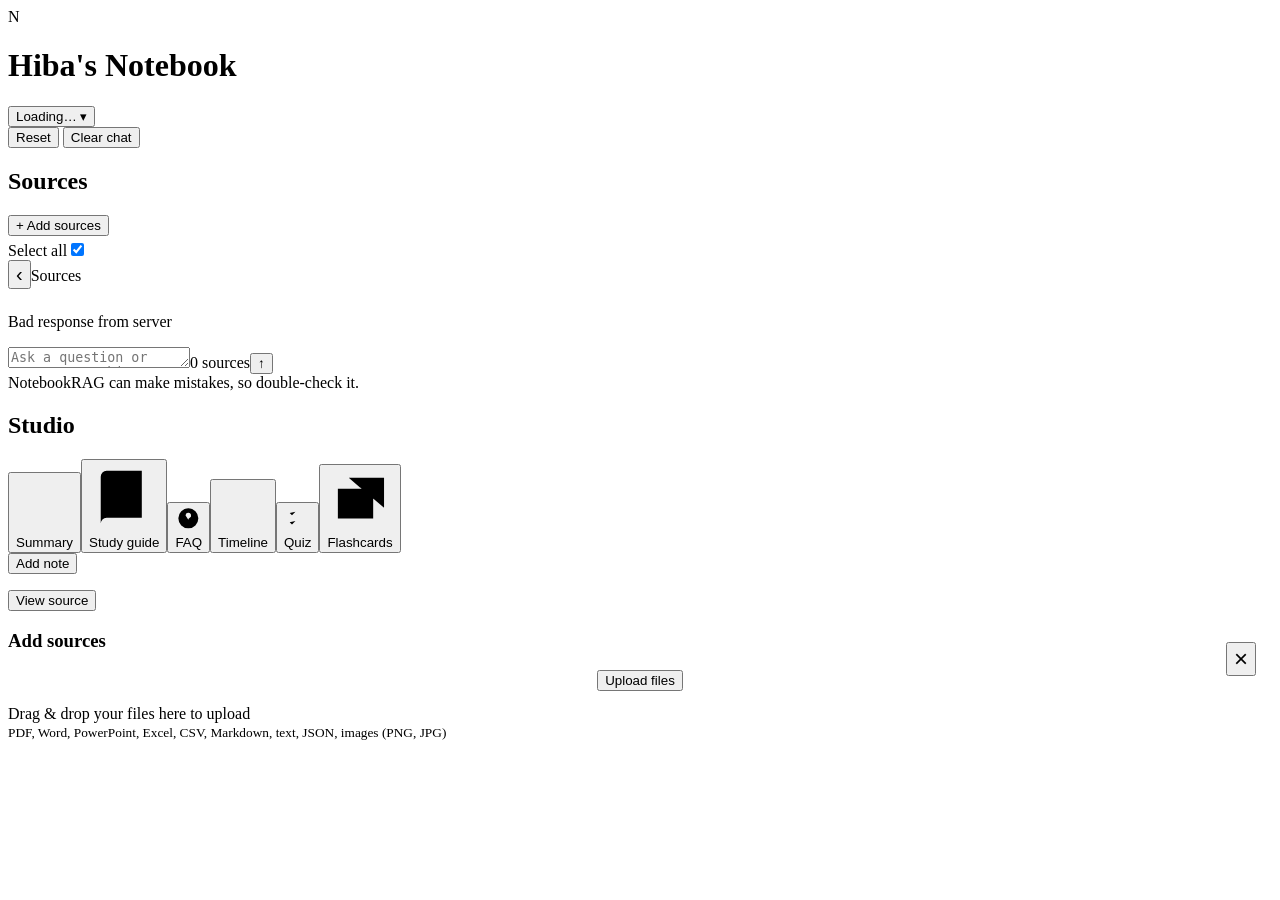
==== NotebookLLM_Project/app/static/index.html @ d4b75656 "Complete Notebook LLM Project" ====
<!DOCTYPE html>
<html lang="en">
<head>
<meta charset="utf-8">
<meta name="viewport" content="width=device-width, initial-scale=1">
<title>NotebookRAG</title>
<link rel="stylesheet" href="/css/style.css">
</head>
<body>

<!-- ===== HEADER: logo, notebook title, notebook switcher, cost, reset / clear chat ===== -->
<header>
  <div class="logo" aria-hidden="true">N</div>
  <h1 id="title">Hiba's Notebook</h1>
  <div class="dd" id="dd">
    <button id="ddBtn" aria-haspopup="true" aria-expanded="false" title="Switch notebook"><span id="nbname">Loading…</span> ▾</button>
    <div id="ddMenu"></div>
  </div>
  <div class="grow"></div>
  <div id="sess" title="Cost of this notebook"></div>
  <button class="link" id="resetCost">Reset</button>
  <button class="link" id="clearChat">Clear chat</button>
</header>

<!-- ===== MAIN: three columns ===== -->
<main id="app">

  <!-- ----- LEFT: Sources (list of files + source viewer) ----- -->
  <section class="side" aria-label="Sources">
    <div id="srcList" style="display:flex;flex-direction:column;min-height:0;flex:1">
      <h2>Sources</h2>
      <div class="pad">
        <button class="add" id="addBtn">+ Add sources</button>
        <div class="mute" id="embinfo" style="font-size:11px;margin:-4px 0 8px;text-align:center"></div>
        <div id="stale"></div>
        <div class="selall"><label for="all">Select all</label><input type="checkbox" id="all" checked></div>
        <div id="docs"></div>
      </div>
    </div>

    <!-- Source viewer: replaces the list when a source or citation is opened -->
    <div id="viewer">
      <div class="vh"><button class="x" style="opacity:1;font-size:20px" id="back" aria-label="Back to sources">‹</button><span class="mute">Sources</span></div>
      <div id="vname"></div><div id="vnote" class="mute" style="padding:0 16px 8px;font-size:12px"></div><div id="vbody"></div>
    </div>
  </section>

  <!-- ----- CENTRE: Chat ----- -->
  <section class="center" aria-label="Chat">
    <div id="chat"><div class="wrap" id="msgs"></div></div>
    <div class="bar"><textarea id="q" rows="1" placeholder="Ask a question or create something"></textarea><span class="mute" id="nsrc">0 sources</span><button id="send" aria-label="Send">↑</button></div>
    <div class="disc">NotebookRAG can make mistakes, so double-check it.</div>
  </section>

  <!-- ----- RIGHT: Studio (quick tools + notes) ----- -->
  <section class="side" aria-label="Studio">
    <h2>Studio</h2>
    <div class="pad"><div class="tools" id="tools"></div><div id="notes"></div></div>
    <button class="pill" id="addNote">Add note</button>
  </section>
</main>

<!-- ===== CITATION POPOVER: shown when hovering a [n] reference ===== -->
<div id="pop"><b id="pt"></b><p id="pp"></p><button id="pv">View source</button></div>

<!-- ===== ADD SOURCES POPUP ===== -->
<div id="modal" role="dialog" aria-modal="true" aria-label="Add sources"><div class="box" style="position:relative">
  <button class="x" id="mx" style="opacity:1;position:absolute;right:16px;top:12px;font-size:24px" aria-label="Close">×</button>
  <h3>Add sources</h3>
  <button class="pri" id="upBtn" style="display:block;margin:0 auto 14px">Upload files</button>
  <div id="drop" tabindex="0">Drag &amp; drop your files here to upload<br><small>PDF, Word, PowerPoint, Excel, CSV, Markdown, text, JSON, images (PNG, JPG)</small></div>
</div></div>

<!-- ===== SCRIPT ===== -->
<script>
const $=s=>document.querySelector(s);
const st={nid:null,docs:[],sel:new Set(),up:[],notes:[],busy:false};
const money=v=>'$'+(v>0&&v<0.0001?v.toFixed(8):v>0&&v<0.01?v.toFixed(6):v.toFixed(4));
const num=v=>Number(v||0).toLocaleString();
const esc=s=>s.replace(/[&<>"]/g,c=>({'&':'&amp;','<':'&lt;','>':'&gt;','"':'&quot;'}[c]));
const store={get(k,d){try{return JSON.parse(localStorage.getItem(k))??d}catch(e){return d}},set(k,v){try{localStorage.setItem(k,JSON.stringify(v))}catch(e){}}};
const JH={'Content-Type':'application/json'};
async function api(u,o){const r=await fetch(u,o);const j=await r.json().catch(()=>({error:'Bad response from server'}));if(!r.ok)throw new Error(j.error||r.statusText);return j}
const B=()=>'/api/notebooks/'+st.nid;
const HELLO='<div class="hello"><h1>Let\'s start your notebook…</h1><p class="mute">Add sources on the left, then ask a question. Every answer shows its sources and what it cost.</p></div>';

/* ---------- notebooks dropdown ---------- */
let books=[];
const closeMenu=()=>{$('#ddMenu').style.display='none';$('#ddBtn').setAttribute('aria-expanded','false')};
function renderMenu(){
  const m=$('#ddMenu');m.innerHTML='';
  books.forEach(n=>{
    const b=document.createElement('button');b.className='ddi'+(n.id===st.nid?' cur':'');
    b.innerHTML=`<span>${n.id===st.nid?'✓ ':''}${esc(n.name)}</span><small>${n.n_docs} source${n.n_docs==1?'':'s'} · ${money(n.total_cost)}</small>`;
    b.onclick=()=>{closeMenu();if(n.id!==st.nid)openNotebook(n.id)};m.appendChild(b)});
  m.insertAdjacentHTML('beforeend','<hr>');
  [['+ Create notebook',createNb],['Rename this notebook',renameNb],['Delete this notebook',deleteNb]].forEach(([t,f])=>{
    const b=document.createElement('button');b.className='ddi act';b.textContent=t;b.onclick=()=>{closeMenu();f()};m.appendChild(b)});
}
$('#ddBtn').onclick=async e=>{
  e.stopPropagation();const m=$('#ddMenu');if(m.style.display==='block')return closeMenu();
  try{books=await api('/api/notebooks')}catch(err){}
  renderMenu();m.style.display='block';$('#ddBtn').setAttribute('aria-expanded','true');
};
document.addEventListener('click',e=>{if(!e.target.closest('#dd'))closeMenu()});
async function createNb(){
  const name=prompt('Notebook name','Untitled notebook');if(name===null)return;
  try{const n=await api('/api/notebooks',{method:'POST',headers:JH,body:JSON.stringify({name})});await openNotebook(n.id)}catch(e){alert(e.message)}
}
async function renameNb(){
  const nm=prompt('Notebook name',$('#nbname').textContent);if(!nm||!nm.trim())return;
  try{const n=await api(B(),{method:'PATCH',headers:JH,body:JSON.stringify({name:nm})});$('#nbname').textContent=n.name}catch(e){alert(e.message)}
}
async function deleteNb(){
  if(!confirm(`Delete "${$('#nbname').textContent}" and all its sources?`))return;
  try{await api(B(),{method:'DELETE'});store.set('lastNb',null);await boot()}catch(e){alert(e.message)}
}
async function boot(){
  try{
    books=await api('/api/notebooks');
    if(!books.length){books=[await api('/api/notebooks',{method:'POST',headers:JH,body:JSON.stringify({name:'My first notebook'})})]}
    const last=store.get('lastNb',null);
    await openNotebook((books.find(b=>b.id===last)||books[0]).id);
  }catch(e){$('#msgs').innerHTML=`<p class="err">${esc(e.message)}</p>`}
}
async function openNotebook(id){
  st.nid=id;store.set('lastNb',id);closeViewer();$('#msgs').innerHTML=HELLO;st.docs=[];st.sel=new Set();renderDocs();
  try{
    const j=await api(B());
    $('#nbname').textContent=j.name;st.docs=j.docs;st.sel=new Set(j.docs.map(d=>d.id));
    $('#embinfo').textContent='Embeddings: '+j.embed+(j.embed_price>0?` · ${money(j.embed_price)} per 1M tokens`:' · free (runs locally)');
    st.notes=store.get('notes:'+id,[]);renderDocs();renderNotes();renderTotals(j.totals);renderStale(j.stale);
    j.messages.forEach(m=>m.role==='user'?addMsg('user',esc(m.content)):botEl(m));
  }catch(e){$('#msgs').innerHTML=`<p class="err">${esc(e.message)}</p>`}
}
function renderTotals(t){$('#sess').textContent=`Notebook ${money(t.total_cost||0)} · ${num(t.requests)} questions`}
function renderStale(names){
  const s=$('#stale');if(!names||!names.length){s.style.display='none';return}
  s.style.display='block';s.innerHTML=`${names.length} source(s) were indexed with a different embedding model and are hidden: ${esc(names.join(', '))}. <button class="link" id="reidx">Re-index now</button>`;
  $('#reidx').onclick=async()=>{s.textContent='Re-indexing…';try{const j=await api(B()+'/reindex',{method:'POST'});await openNotebook(st.nid);renderTotals(j.totals);addMsg('bot mute',`<p>Re-indexed ${j.reindexed} source(s): ${num(j.embed_tokens)} embedding tokens, ${money(j.embed_cost)}.</p>`)}catch(e){s.textContent=e.message}};
}

/* ---------- sources ---------- */
function renderDocs(){
  const box=$('#docs');box.innerHTML='';
  st.up.forEach(n=>{const r=document.createElement('div');r.className='row';r.innerHTML=`<span class="ext">…</span><span class="nm">${esc(n)}<small>Indexing…</small></span><span class="spin"></span>`;box.appendChild(r)});
  if(!st.docs.length&&!st.up.length)box.innerHTML='<p class="mute" style="text-align:center;padding:20px 8px">Saved sources will appear here.<br>Add a document, then ask questions about it.</p>';
  st.docs.forEach(d=>{
    const r=document.createElement('div');r.className='row';
    r.innerHTML=`<span class="ext">${esc(d.ext.slice(1).toUpperCase())}</span><button class="nm" data-v title="Open source">${esc(d.name)}<small>${d.n_chunks} chunks · embedding ${num(d.embed_tokens)} tok · ${money(d.embed_cost||0)}</small></button><button class="x" aria-label="Remove ${esc(d.name)}">×</button><input type="checkbox" ${st.sel.has(d.id)?'checked':''} aria-label="Use ${esc(d.name)}">`;
    r.querySelector('input').onchange=e=>{e.target.checked?st.sel.add(d.id):st.sel.delete(d.id);count()};
    r.querySelector('[data-v]').onclick=()=>openViewer(d.id,d.name);
    r.querySelector('.x').onclick=async()=>{await api(B()+'/docs/'+d.id,{method:'DELETE'});st.sel.delete(d.id);st.docs=st.docs.filter(x=>x.id!==d.id);renderDocs()};
    box.appendChild(r)});
  count();
}
function count(){const n=st.sel.size;$('#nsrc').textContent=n+(n===1?' source':' sources');$('#all').checked=n>0&&n===st.docs.length}
$('#all').onchange=e=>{st.sel=new Set(e.target.checked?st.docs.map(d=>d.id):[]);renderDocs()};

/* ---------- Add sources window ---------- */
const OK=/\.(pdf|docx|pptx|xlsx|csv|md|txt|json|png|jpe?g)$/i;
const picker=document.createElement('input');
picker.type='file';picker.accept='.pdf,.docx,.pptx,.xlsx,.csv,.md,.txt,.json,.png,.jpg,.jpeg';picker.multiple=true;picker.hidden=true;document.body.appendChild(picker);
const modal=$('#modal');
const openModal=()=>{modal.style.display='grid'},closeModal=()=>{modal.style.display='none'};
$('#addBtn').onclick=openModal;$('#mx').onclick=closeModal;
modal.onclick=e=>{if(e.target===modal)closeModal()};
$('#upBtn').onclick=()=>picker.click();
picker.onchange=e=>{upload([...e.target.files]);e.target.value=''};
const drop=$('#drop');
drop.onclick=()=>picker.click();
drop.ondragover=e=>{e.preventDefault();drop.classList.add('over')};
drop.ondragleave=()=>drop.classList.remove('over');
drop.ondrop=e=>{e.preventDefault();drop.classList.remove('over');upload([...e.dataTransfer.files])};
const zone=document.querySelector('section[aria-label="Sources"]');
zone.ondragover=e=>{e.preventDefault()};zone.ondrop=e=>{e.preventDefault();upload([...e.dataTransfer.files])};
async function upload(files){
  closeModal();const nid=st.nid;
  const bad=files.filter(f=>!OK.test(f.name));
  if(bad.length)addMsg('bot err',`<p>These file types are not supported: ${esc(bad.map(f=>f.name).join(', '))}</p>`);
  files=files.filter(f=>OK.test(f.name));
  for(const f of files){
    st.up.push(f.name);renderDocs();
    const fd=new FormData();fd.append('file',f);
    try{
      const j=await api(`/api/notebooks/${nid}/upload`,{method:'POST',body:fd});
      if(st.nid===nid){st.docs.push(j.doc);st.sel.add(j.doc.id);renderTotals(j.totals)}
    }catch(e){addMsg('bot err',`<p>${esc(e.message)}</p>`)}
    st.up=st.up.filter(n=>n!==f.name);if(st.nid===nid)renderDocs();
  }
}

/* ---------- chat ---------- */
function md(t){
  let h='',list=null;const close=()=>{if(list){h+=`</${list}>`;list=null}};
  const dedupe=s=>s.replace(/((?:\[\d+\])+)(\s*[.,;:]?\s*)\1/g,'$1$2').replace(/\[(\d+)\](\s*)\[\1\]/g,'[$1]');
  const inl=s=>dedupe(s).replace(/\*\*(.+?)\*\*/g,'<b>$1</b>').replace(/\[(\d+)\]/g,'<button class="cite" data-n="$1">$1</button>');
  for(const l of esc(t).split('\n')){let m;
    if(m=l.match(/^(#{1,3})\s+(.*)/)){close();const k=m[1].length+2;h+=`<h${k}>${inl(m[2])}</h${k}>`}
    else if(m=l.match(/^\s*[-*•]\s+(.*)/)){if(list!=='ul'){close();h+='<ul>';list='ul'}h+=`<li>${inl(m[1])}</li>`}
    else if(m=l.match(/^\s*(\d+)[.)]\s+(.*)/)){if(list!=='ol'){close();h+=`<ol start="${m[1]}">`;list='ol'}h+=`<li>${inl(m[2])}</li>`}
    else if(!l.trim())close();else{close();h+=`<p>${inl(l)}</p>`}}
  close();return h;
}
function addMsg(cls,html){
  const hello=$('#msgs .hello');if(hello)hello.remove();
  const d=document.createElement('div');d.className=cls;d.innerHTML=html;$('#msgs').appendChild(d);$('#chat').scrollTop=1e9;return d;
}
const MODE={broad:'Evenly sampled across the sources (summary-style question)',rerank:'Vector search, then reranked',vector:'Vector search'};
function botEl(j){
  const u=j.usage||{},text=j.answer||j.content||'';
  const el=addMsg('bot',`<details class="th"><summary>Retrieval details</summary><div>${esc(MODE[j.mode]||j.mode||'')}<br>${(j.retrieved||[]).map(r=>`[${r.n}] ${esc(r.doc)} · ${esc(r.label)}`).join('<br>')}</div></details>${md(text)}
    <div class="cost"><span>Embed ${num(u.embed_tokens)} tok · ${money(u.embed_cost)}</span><span>Input ${num(u.input_tokens)} tok · ${money(u.input_cost)}</span><span>Output ${num(u.output_tokens)} tok · ${money(u.output_cost)}</span><span class="tot">Total ${money(u.total_cost)}</span><span>${u.seconds}s · ${esc(u.model||'')}</span></div>
    <div class="acts"><button data-copy>Copy</button><button data-note>Save to note</button></div>`);
  el._c=j.citations||[];
  el.querySelector('[data-copy]').onclick=()=>navigator.clipboard&&navigator.clipboard.writeText(text);
  el.querySelector('[data-note]').onclick=()=>{st.notes.push(text);saveNotes()};
  return el;
}
async function ask(text){
  text=text.trim();if(st.busy||!text)return;
  if(!st.sel.size){addMsg('bot err','<p>Tick at least one source first.</p>');return}
  st.busy=true;$('#send').disabled=true;const nid=st.nid;
  document.querySelectorAll('.sugs').forEach(s=>s.remove());addMsg('user',esc(text));const wait=addMsg('bot mute','Thinking…');
  try{
    const j=await api(`/api/notebooks/${nid}/chat`,{method:'POST',headers:JH,body:JSON.stringify({message:text,doc_ids:[...st.sel]})});
    wait.remove();if(st.nid!==nid)return;const b=botEl(j);renderTotals(j.totals);suggest(b,text,j,nid);
  }catch(e){wait.remove();addMsg('bot err',`<p>${esc(e.message)}</p>`)}
  finally{st.busy=false;$('#send').disabled=false}
}
/* ---------- follow-up question cards under the latest answer ---------- */
async function suggest(el,message,j,nid){
  document.querySelectorAll('.sugs').forEach(s=>s.remove());   // only the newest answer keeps its cards
  try{
    const r=await api(`/api/notebooks/${nid}/suggest`,{method:'POST',headers:JH,body:JSON.stringify({
      message,answer:j.answer||'',doc_ids:[...st.sel],passages:(j.citations||[]).slice(0,4).map(c=>c.text)})});
    if(st.nid!==nid||!r.questions||!r.questions.length)return;
    if(r.totals)renderTotals(r.totals);
    const box=document.createElement('div');box.className='sugs';
    r.questions.forEach(t=>{const b=document.createElement('button');b.className='sug';
      b.innerHTML=`<span>${esc(t)}</span><small>↗</small>`;
      b.onclick=()=>{box.remove();ask(t)};box.appendChild(b)});
    el.after(box);$('#chat').scrollTop=1e9;
  }catch(e){/* suggestions are optional: stay silent on failure */}
}
const q=$('#q');
$('#send').onclick=()=>{const t=q.value;q.value='';q.style.height='';ask(t)};
q.onkeydown=e=>{if(e.key==='Enter'&&!e.shiftKey){e.preventDefault();$('#send').click()}};
q.oninput=()=>{q.style.height='auto';q.style.height=Math.min(q.scrollHeight,120)+'px'};

/* ---------- citation popover ---------- */
const pop=$('#pop');let popT,popC;
const hide=()=>{popT=setTimeout(()=>pop.style.display='none',250)};
const cite=b=>(b.closest('.bot')._c||[]).find(c=>c.n==b.dataset.n);
document.addEventListener('mouseover',e=>{
  const b=e.target.closest('.cite');if(!b)return;const c=cite(b);if(!c)return;
  clearTimeout(popT);popC=c;$('#pt').textContent=`${c.doc} · ${c.label}`;$('#pp').textContent=(c.segments||[{text:c.text}]).map(s=>s.text).join('\n…\n');
  const r=b.getBoundingClientRect();pop.style.display='block';
  pop.style.left=Math.max(8,Math.min(r.left,innerWidth-pop.offsetWidth-8))+'px';
  pop.style.top=(r.bottom+pop.offsetHeight+12>innerHeight?Math.max(8,r.top-pop.offsetHeight-6):r.bottom+6)+'px';
});
document.addEventListener('mouseout',e=>{if(e.target.closest('.cite'))hide()});
pop.onmouseenter=()=>clearTimeout(popT);pop.onmouseleave=hide;
$('#pv').onclick=()=>{pop.style.display='none';openViewer(popC.doc_id,popC.doc,popC)};
document.addEventListener('click',e=>{const b=e.target.closest('.cite');if(!b)return;const c=cite(b);if(c)openViewer(c.doc_id,c.doc,c)});

/* ---------- source viewer (replaces the source list) ---------- */
function closeViewer(){$('#viewer').style.display='none';$('#srcList').style.display='flex'}
async function openViewer(id,name,hit){
  $('#srcList').style.display='none';$('#viewer').style.display='flex';$('#vname').textContent=name;$('#vbody').textContent='Loading…';
  const segs=hit?(hit.segments||[{unit:hit.unit,text:hit.text}]):[];
  $('#vnote').textContent=hit?`Highlighted: the text used for [${hit.n}] (${hit.label}). Dark yellow = the best matching part, light yellow = surrounding text the model also read.`:'';
  const units=await api(`${B()}/docs/${id}/units`);const body=$('#vbody');body.innerHTML='';let target=null;
  units.forEach((u,i)=>{
    const hd=document.createElement('div');hd.className='pg';hd.textContent=u.label;body.appendChild(hd);
    const p=document.createElement('div'),t=u.text,f=new Uint8Array(t.length);
    segs.filter(s=>s.unit===i).forEach(s=>{const a=t.indexOf(s.text);if(a>=0)f.fill(1,a,a+s.text.length)});
    if(hit&&hit.unit===i){const a=t.indexOf(hit.text);if(a>=0)f.fill(2,a,a+hit.text.length)}
    for(let k=0;k<t.length;){
      let e=k;while(e<t.length&&f[e]===f[k])e++;
      const piece=t.slice(k,e);
      if(f[k]){const m=document.createElement('mark');if(f[k]===1)m.className='ctx';m.textContent=piece;p.appendChild(m);if(!target)target=m}
      else p.append(piece);
      k=e}
    body.appendChild(p)});
  if(target)target.scrollIntoView({block:'start'});
}
$('#back').onclick=closeViewer;

/* ---------- studio + notes ---------- */
const IC={Summary:'M4 6h16M4 12h16M4 18h10','Study guide':'M4 5a2 2 0 0 1 2-2h12v16H6a2 2 0 0 0-2 2zM4 5v16',FAQ:'M12 21a9 9 0 1 0 0-18 9 9 0 0 0 0 18zM9.5 9.5a2.5 2.5 0 1 1 3.5 2.3c-.6.3-1 .8-1 1.5M12 17v.5',Timeline:'M12 3v18M12 7h6M12 12H6M12 17h6',Quiz:'M5 7l2 2 3-3M5 15l2 2 3-3M13 8h6M13 16h6',Flashcards:'M4 8h13v11H4zM8 4h13v11'};
const P={Summary:'Write a structured summary of the selected sources.','Study guide':'Create a study guide with key concepts and review questions.',FAQ:'Write an FAQ with the 8 most useful questions and answers.',Timeline:'Build a timeline of the main events or steps.',Quiz:'Write a 6-question multiple-choice quiz with answers.',Flashcards:'Create 10 flashcards (term and definition).'};
Object.keys(P).forEach(n=>{const b=document.createElement('button');b.className='tool';b.innerHTML=`<svg viewBox="0 0 24 24"><path d="${IC[n]}"/></svg>${n}`;b.onclick=()=>ask(P[n]);$('#tools').appendChild(b)});
function saveNotes(){store.set('notes:'+st.nid,st.notes);renderNotes()}
function renderNotes(){
  $('#notes').innerHTML=st.notes.length?'':'<p class="mute" style="margin-top:16px">Use “Save to note” under an answer, or add your own.</p>';
  st.notes.forEach((t,i)=>{const n=document.createElement('div');n.className='note';n.innerHTML=`${esc(t.slice(0,600))}<button class="x" aria-label="Delete note">×</button>`;
    n.querySelector('.x').onclick=()=>{st.notes.splice(i,1);saveNotes()};$('#notes').appendChild(n)});
}
$('#addNote').onclick=()=>{const t=prompt('Note');if(t&&t.trim()){st.notes.push(t.trim());saveNotes()}};

/* ---------- header actions ---------- */
$('#resetCost').onclick=async()=>renderTotals(await api(B()+'/usage/reset',{method:'POST'}));
$('#clearChat').onclick=async()=>{if(confirm('Clear this chat?')){await api(B()+'/messages',{method:'DELETE'});$('#msgs').innerHTML=HELLO}};
document.onkeydown=e=>{if(e.key==='Escape'){closeModal();pop.style.display='none'}};
boot();
</script>
</body>
</html>
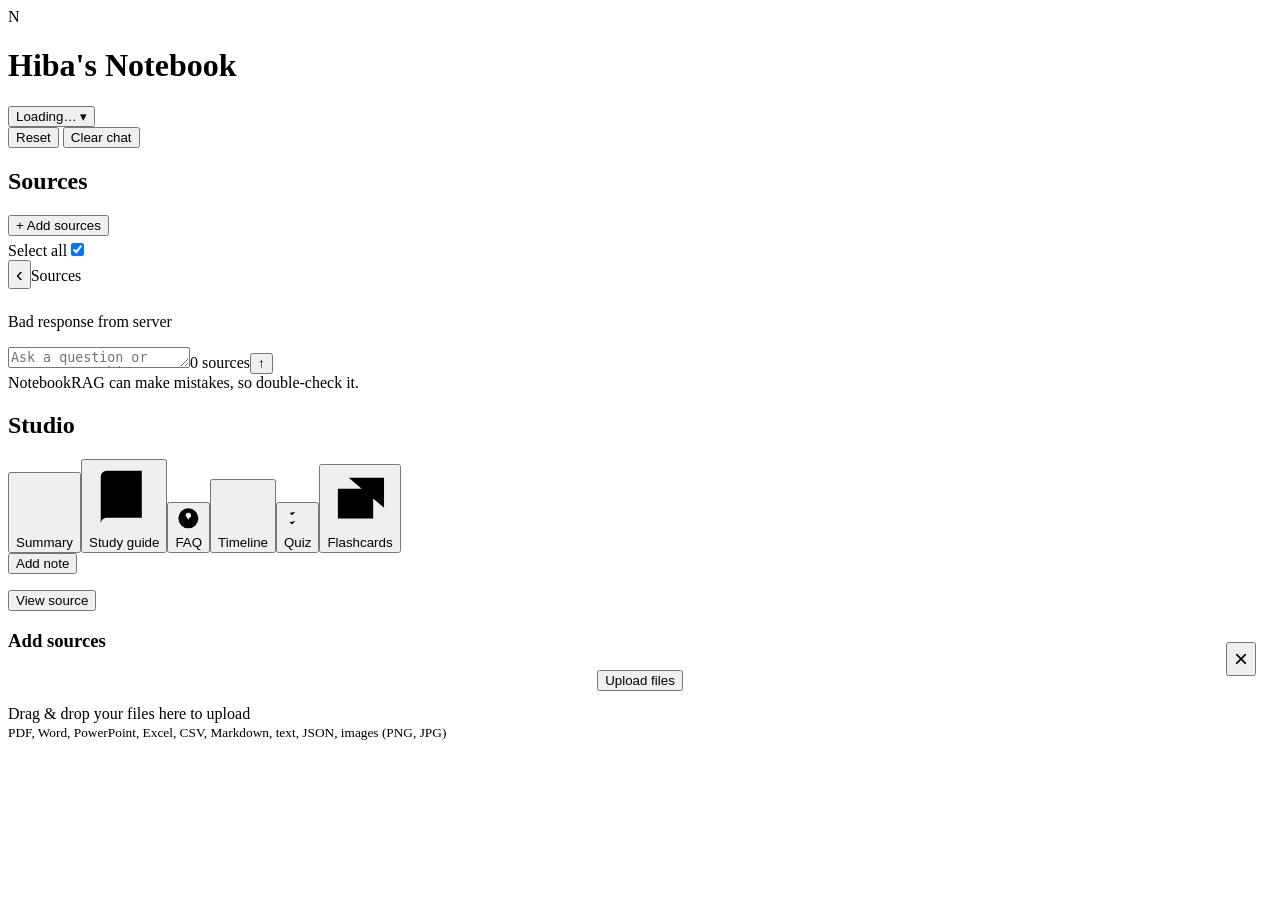
==== commit e6c70570: "Remove hardcoded highlighting message from viewer" ====
--- a/NotebookLLM_Project/app/static/index.html
+++ b/NotebookLLM_Project/app/static/index.html
@@ -269,7 +269,7 @@
 async function openViewer(id,name,hit){
   $('#srcList').style.display='none';$('#viewer').style.display='flex';$('#vname').textContent=name;$('#vbody').textContent='Loading…';
   const segs=hit?(hit.segments||[{unit:hit.unit,text:hit.text}]):[];
-  $('#vnote').textContent=hit?`Highlighted: the text used for [${hit.n}] (${hit.label}). Dark yellow = the best matching part, light yellow = surrounding text the model also read.`:'';
+  $('#vnote').textContent='';
   const units=await api(`${B()}/docs/${id}/units`);const body=$('#vbody');body.innerHTML='';let target=null;
   units.forEach((u,i)=>{
     const hd=document.createElement('div');hd.className='pg';hd.textContent=u.label;body.appendChild(hd);
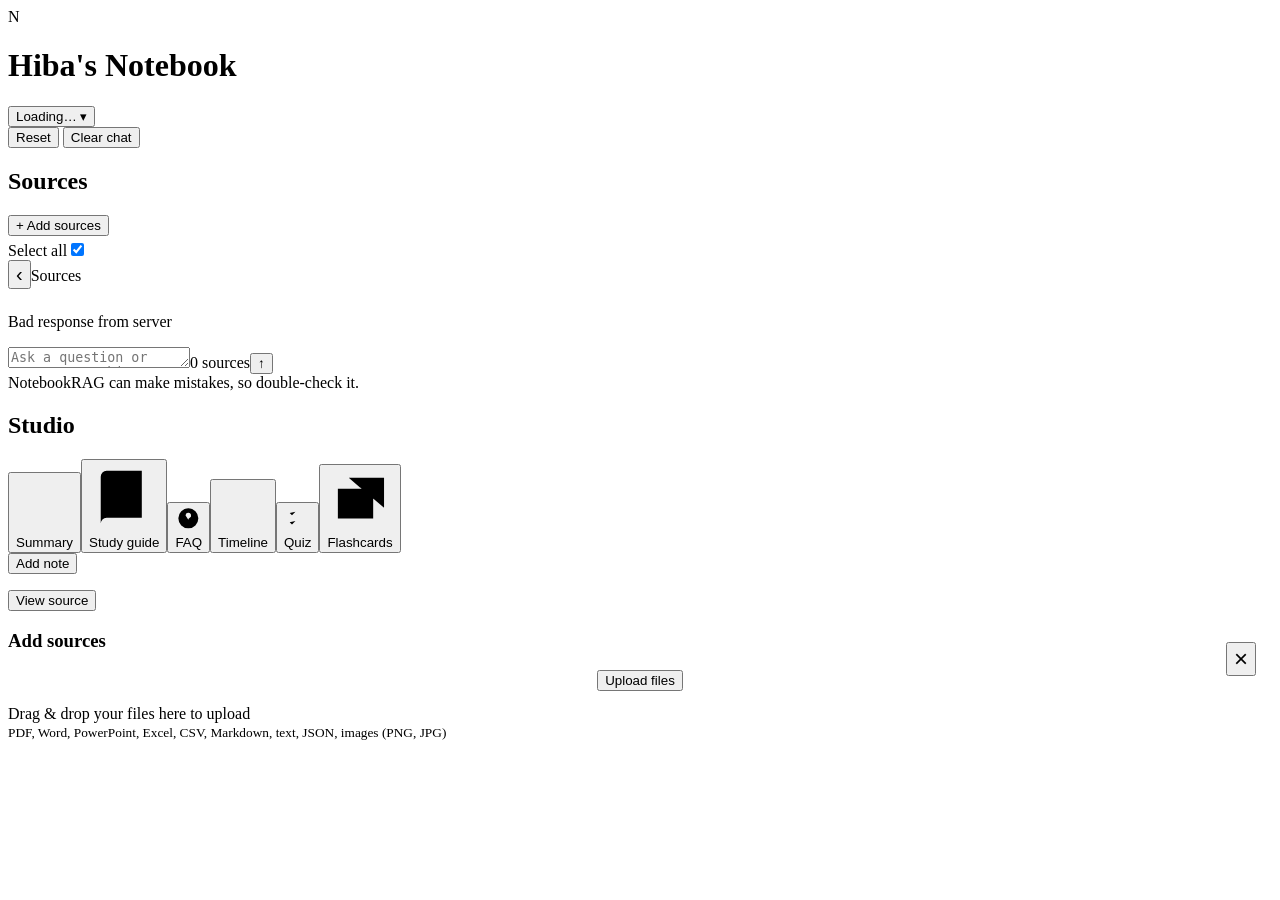
==== commit f9ba07cb: "Restore Notebook LLM project without secrets" ====
--- a/NotebookLLM_Project/app/static/index.html
+++ b/NotebookLLM_Project/app/static/index.html
@@ -269,7 +269,7 @@
 async function openViewer(id,name,hit){
   $('#srcList').style.display='none';$('#viewer').style.display='flex';$('#vname').textContent=name;$('#vbody').textContent='Loading…';
   const segs=hit?(hit.segments||[{unit:hit.unit,text:hit.text}]):[];
-  $('#vnote').textContent='';
+  $('#vnote').textContent=hit?`Highlighted: the text used for [${hit.n}] (${hit.label}). Dark yellow = the best matching part, light yellow = surrounding text the model also read.`:'';
   const units=await api(`${B()}/docs/${id}/units`);const body=$('#vbody');body.innerHTML='';let target=null;
   units.forEach((u,i)=>{
     const hd=document.createElement('div');hd.className='pg';hd.textContent=u.label;body.appendChild(hd);
